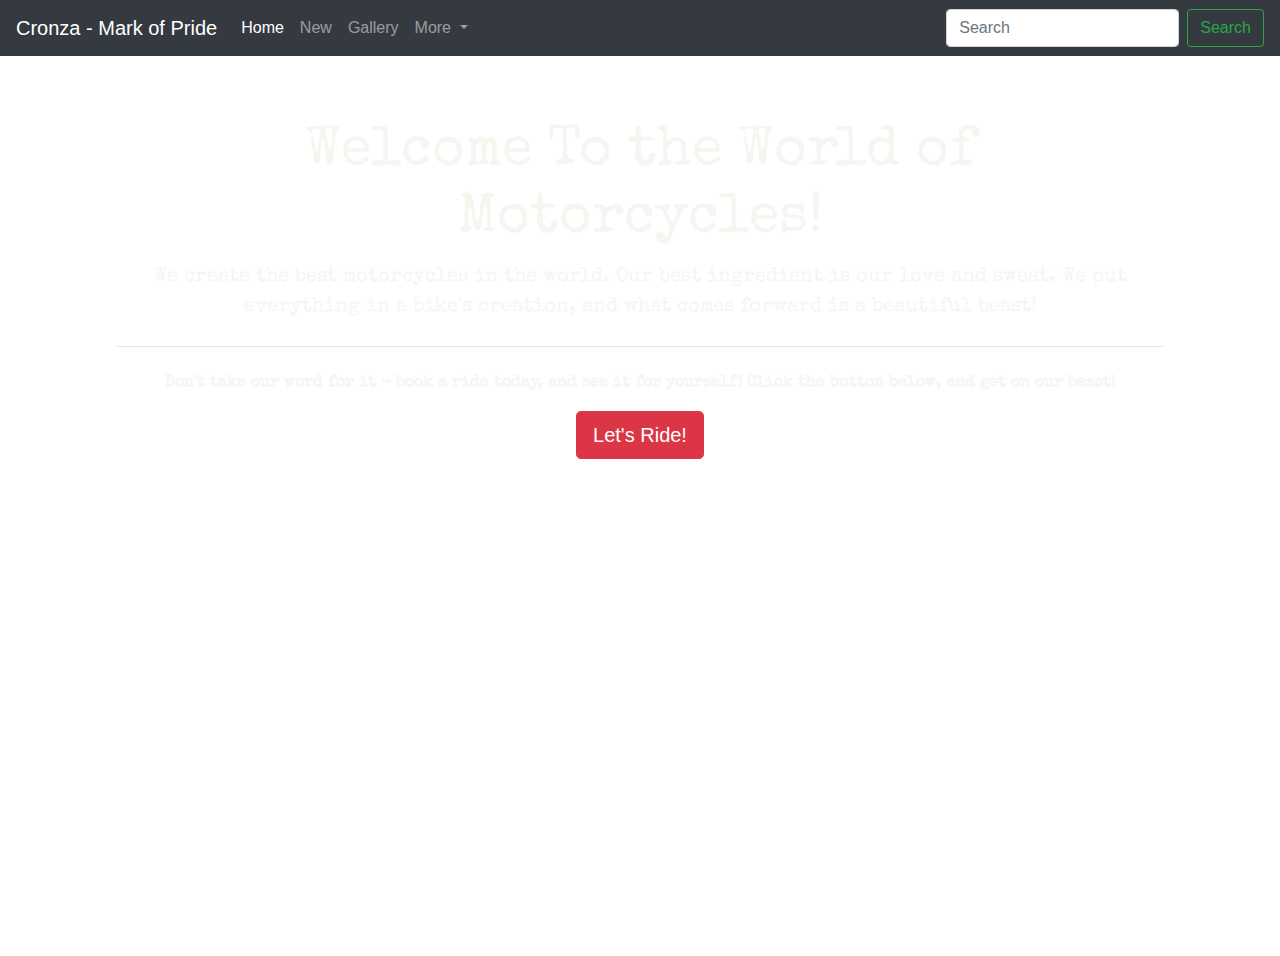
==== index.html @ 74fcf780 "Rename index.html.html to index.html" ====
<!DOCTYPE html>
<html>
<head>
	<title>Cronza - Mark of Pride</title>
	<meta charset="utf-8">
	<meta name="viewport" content="width=device-width, initial-scale=1">
	<link rel="icon" href="https://steamuserimages-a.akamaihd.net/ugc/541887966928629940/6747550444DA39DB534C4E08C0B82FC80E416281/" type="image/jpg" sizes="16x16">
	<link href="https://fonts.googleapis.com/css?family=Lobster|Pacifico|Special+Elite&display=swap" rel="stylesheet">
	<link rel="stylesheet" href="https://stackpath.bootstrapcdn.com/bootstrap/4.3.1/css/bootstrap.min.css" integrity="sha384-ggOyR0iXCbMQv3Xipma34MD+dH/1fQ784/j6cY/iJTQUOhcWr7x9JvoRxT2MZw1T" crossorigin="anonymous">
	<link rel="stylesheet" type="text/css" href="landingstyle.css">
</head>
<body>
	<header>
		<nav class="navbar navbar-expand-lg navbar-dark bg-dark">
		  <a class="navbar-brand" href="#">Cronza - Mark of Pride</a>
		  <button class="navbar-toggler" type="button" data-toggle="collapse" data-target="#navbarSupportedContent" aria-controls="navbarSupportedContent" aria-expanded="false" aria-label="Toggle navigation">
		    <span class="navbar-toggler-icon"></span>
		  </button>

		  <div class="collapse navbar-collapse" id="navbarSupportedContent">
		    <ul class="navbar-nav mr-auto">
		      <li class="nav-item active">
		        <a class="nav-link" href="#">Home <span class="sr-only">(current)</span></a>
		      </li>
		      <li class="nav-item">
		        <a class="nav-link" href="#">New</a>
		      </li>
		      <li class="nav-item">
		        <a class="nav-link" href="#">Gallery</a>
		      </li>
		      <li class="nav-item dropdown">
		        <a class="nav-link dropdown-toggle" href="#" id="navbarDropdown" role="button" data-toggle="dropdown" aria-haspopup="true" aria-expanded="false">
		          More
		        </a>
		        <div class="dropdown-menu" aria-labelledby="navbarDropdown">
		          <a class="dropdown-item" href="#">About</a>
		          <a class="dropdown-item" href="#">Innovation</a>
		          <div class="dropdown-divider"></div>
		          <a class="dropdown-item" href="#">Heritage</a>
		        </div>
		      </li>
		    </ul>
		    <form class="form-inline my-2 my-lg-0">
		      <input class="form-control mr-sm-2" type="search" placeholder="Search" aria-label="Search">
		      <button class="btn btn-outline-success my-2 my-sm-0" type="submit">Search</button>
		    </form>
		  </div>
		</nav>
	</header>

	
		<div class="bg">
			<div class="container">
  				<div class="row">
						<div class="col-12">
    						<div class="jumbotron text-center">
							  <h1 class="display-4">Welcome To the World of Motorcycles!</h1>
							  <p class="lead">We create the best motorcycles in the world. Our best ingredient is our love and sweat. We put everything in a bike's creation, and what comes forward is a beautiful beast!</p>
							  <hr class="my-4">
							  <p>Don't take our word for it - book a ride today, and see it for yourself! Click the button below, and get on our beast!</p>

				<!-- Begin Mailchimp Signup Form -->
				<link href="//cdn-images.mailchimp.com/embedcode/slim-10_7.css" rel="stylesheet" type="text/css">
				<style type="text/css">
				#mc_embed_signup{clear:left; font:14px Helvetica,Arial,sans-serif; }
				/* Add your own Mailchimp form style overrides in your site stylesheet or in this style block.
				We recommend moving this block and the preceding CSS link to the HEAD of your HTML file. */
				</style>
				<div id="mc_embed_signup">
				<form action="https://gmail.us3.list-manage.com/subscribe/post?u=78258c2797327dad36dd8292c&amp;id=106fd1d59c" method="post" id="mc-embedded-subscribe-form" name="mc-embedded-subscribe-form" class="validate" target="_blank" novalidate>
			    	<div id="mc_embed_signup_scroll">
				<!-- real people should not fill this in and expect good things - do not remove this or risk form bot signups-->
				    <div style="position: absolute; left: -5000px;" aria-hidden="true"><input type="text" name="b_78258c2797327dad36dd8292c_106fd1d59c" tabindex="-1" value=""></div>
					<div class="clear"><input class="btn btn-danger btn-lg" href="#" role="button" type="submit" value="Let's Ride!" name="subscribe" id="mc-embedded-subscribe" class="button"></div>
								    </div>
				</form>
				</div>

				<!--End mc_embed_signup-->


															  
															</div>

								    					</div>
											  	</div>
											</div>
										</div>

<script src="https://code.jquery.com/jquery-3.3.1.slim.min.js" integrity="sha384-q8i/X+965DzO0rT7abK41JStQIAqVgRVzpbzo5smXKp4YfRvH+8abtTE1Pi6jizo" crossorigin="anonymous"></script>
<script src="https://cdnjs.cloudflare.com/ajax/libs/popper.js/1.14.7/umd/popper.min.js" integrity="sha384-UO2eT0CpHqdSJQ6hJty5KVphtPhzWj9WO1clHTMGa3JDZwrnQq4sF86dIHNDz0W1" crossorigin="anonymous"></script>
<script src="https://stackpath.bootstrapcdn.com/bootstrap/4.3.1/js/bootstrap.min.js" integrity="sha384-JjSmVgyd0p3pXB1rRibZUAYoIIy6OrQ6VrjIEaFf/nJGzIxFDsf4x0xIM+B07jRM" crossorigin="anonymous"></script>
</body>
</html>
---- landingstyle.css ----
.bg {
	background-image: url(https://images.unsplash.com/photo-1558981285-6f0c94958bb6?ixlib=rb-1.2.1&auto=format&fit=crop&w=1950&q=80);
	width: 100%;
	height: 100vh;
	background-size: cover;
}

.jumbotron {
	background-color: transparent;
	font-family: 'Special Elite', cursive;	
	color: #F4F7EF;
	font-weight: bold;
}
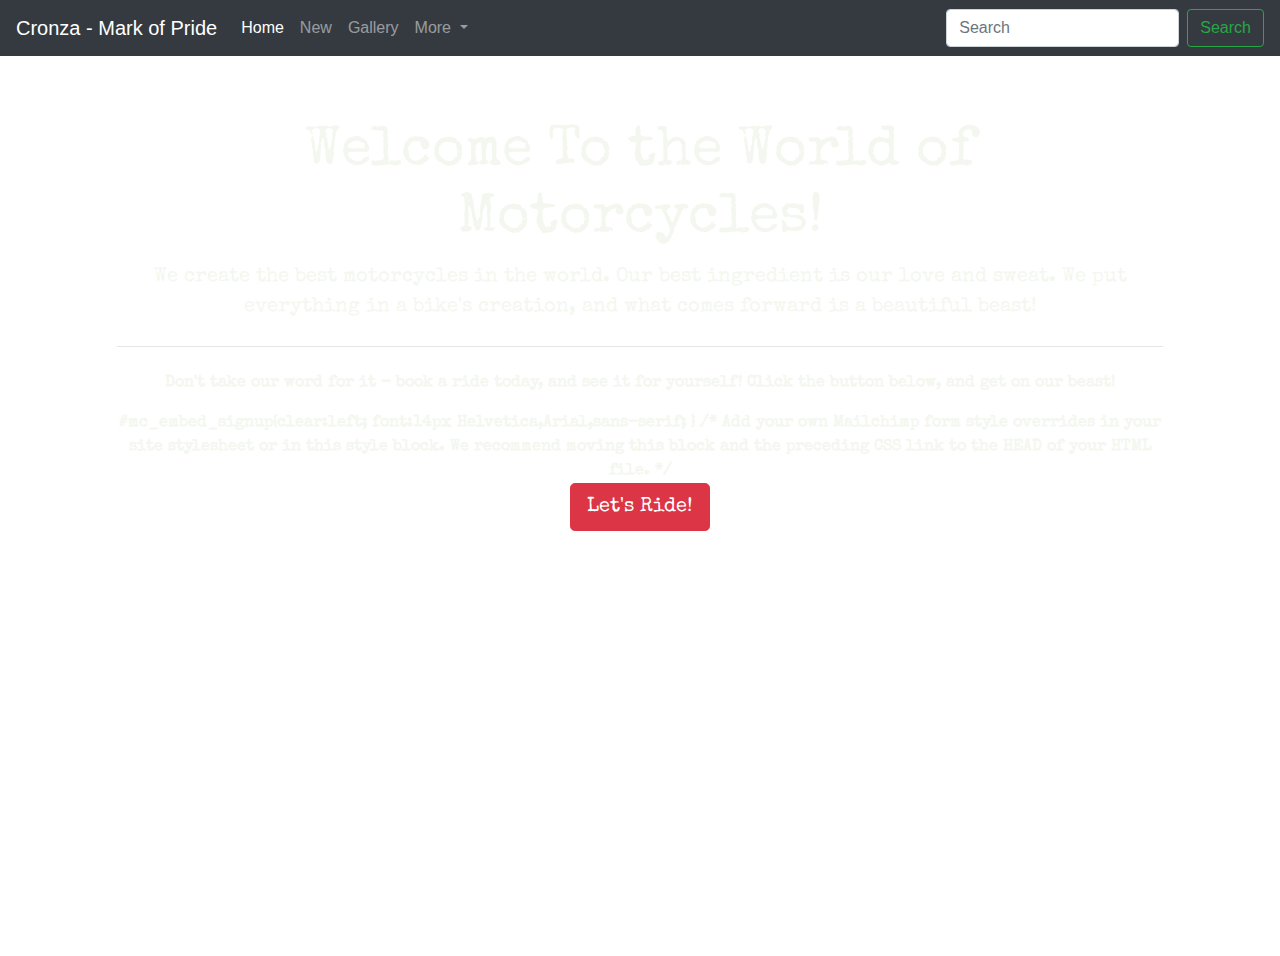
==== commit 96232ccd: "Update index.html" ====
--- a/index.html
+++ b/index.html
@@ -60,8 +60,6 @@
 							  <p>Don't take our word for it - book a ride today, and see it for yourself! Click the button below, and get on our beast!</p>
 
 				<!-- Begin Mailchimp Signup Form -->
-				<link href="//cdn-images.mailchimp.com/embedcode/slim-10_7.css" rel="stylesheet" type="text/css">
-				<style type="text/css">
 				#mc_embed_signup{clear:left; font:14px Helvetica,Arial,sans-serif; }
 				/* Add your own Mailchimp form style overrides in your site stylesheet or in this style block.
 				We recommend moving this block and the preceding CSS link to the HEAD of your HTML file. */
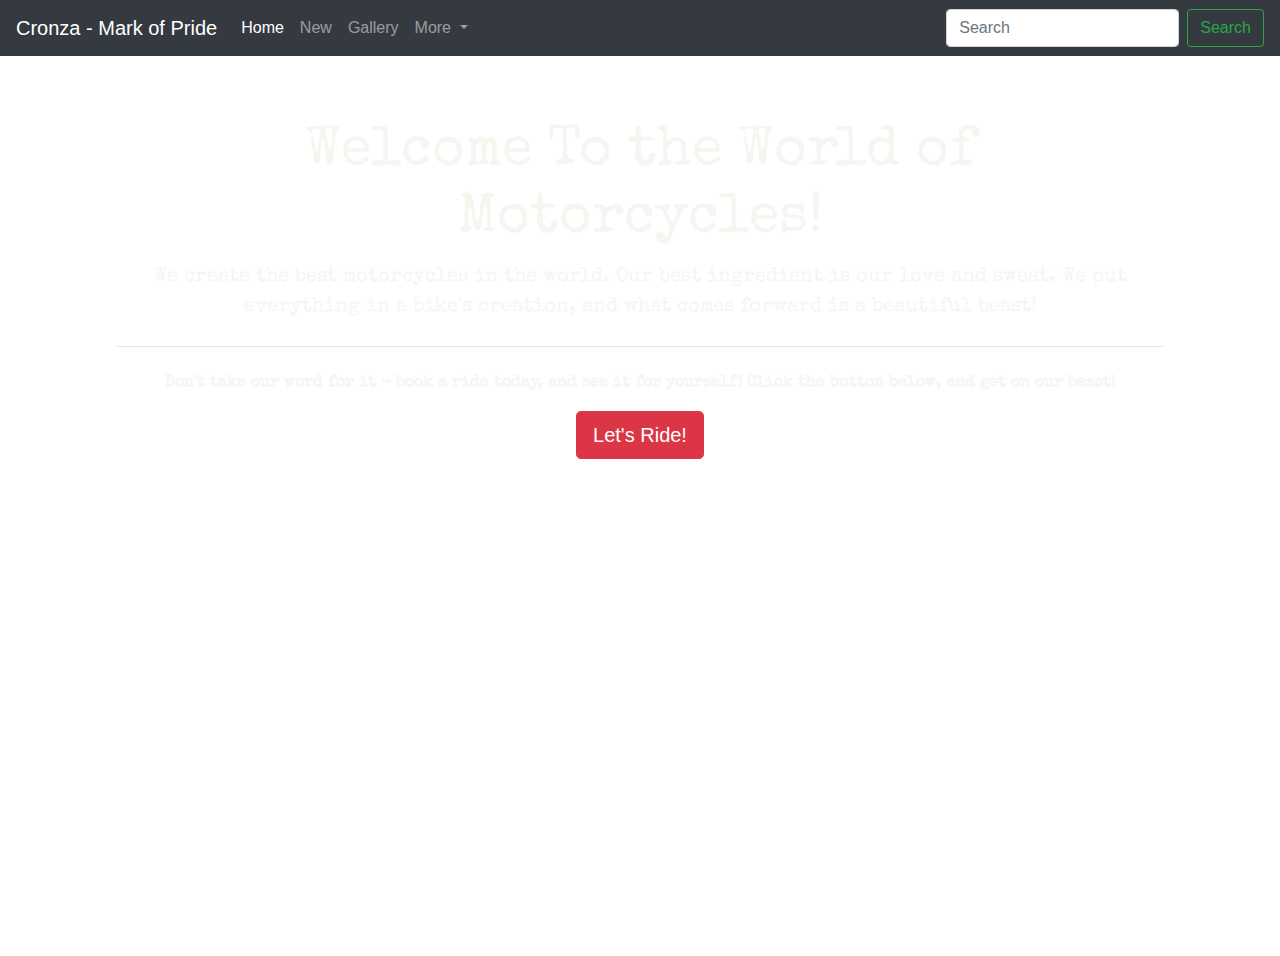
==== commit e846709d: "Update index.html" ====
--- a/index.html
+++ b/index.html
@@ -60,6 +60,7 @@
 							  <p>Don't take our word for it - book a ride today, and see it for yourself! Click the button below, and get on our beast!</p>
 
 				<!-- Begin Mailchimp Signup Form -->
+				<style>			
 				#mc_embed_signup{clear:left; font:14px Helvetica,Arial,sans-serif; }
 				/* Add your own Mailchimp form style overrides in your site stylesheet or in this style block.
 				We recommend moving this block and the preceding CSS link to the HEAD of your HTML file. */
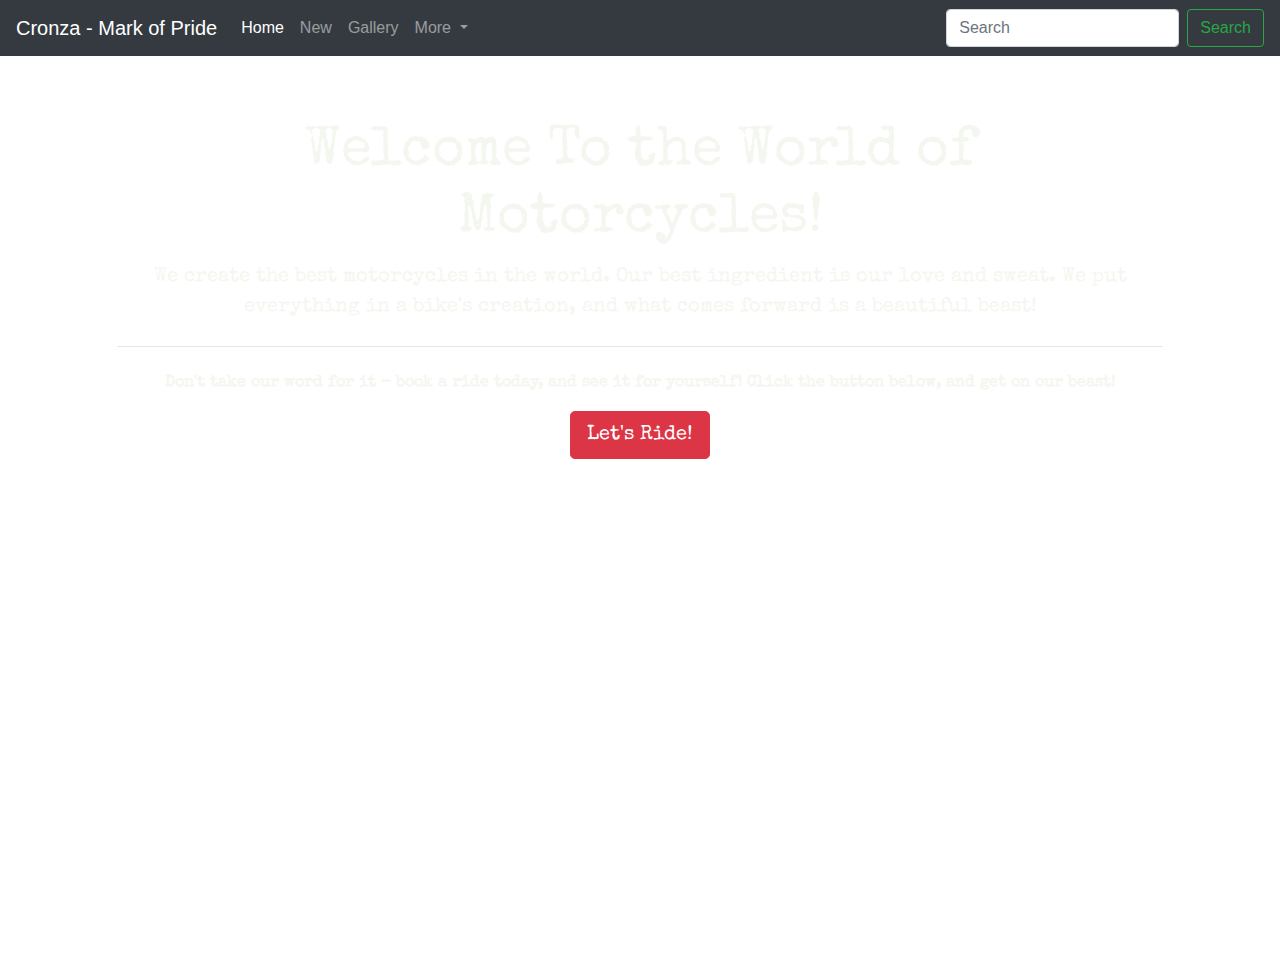
==== commit db931ca4: "Update index.html" ====
--- a/index.html
+++ b/index.html
@@ -60,11 +60,7 @@
 							  <p>Don't take our word for it - book a ride today, and see it for yourself! Click the button below, and get on our beast!</p>
 
 				<!-- Begin Mailchimp Signup Form -->
-				<style>			
-				#mc_embed_signup{clear:left; font:14px Helvetica,Arial,sans-serif; }
-				/* Add your own Mailchimp form style overrides in your site stylesheet or in this style block.
-				We recommend moving this block and the preceding CSS link to the HEAD of your HTML file. */
-				</style>
+				
 				<div id="mc_embed_signup">
 				<form action="https://gmail.us3.list-manage.com/subscribe/post?u=78258c2797327dad36dd8292c&amp;id=106fd1d59c" method="post" id="mc-embedded-subscribe-form" name="mc-embedded-subscribe-form" class="validate" target="_blank" novalidate>
 			    	<div id="mc_embed_signup_scroll">
